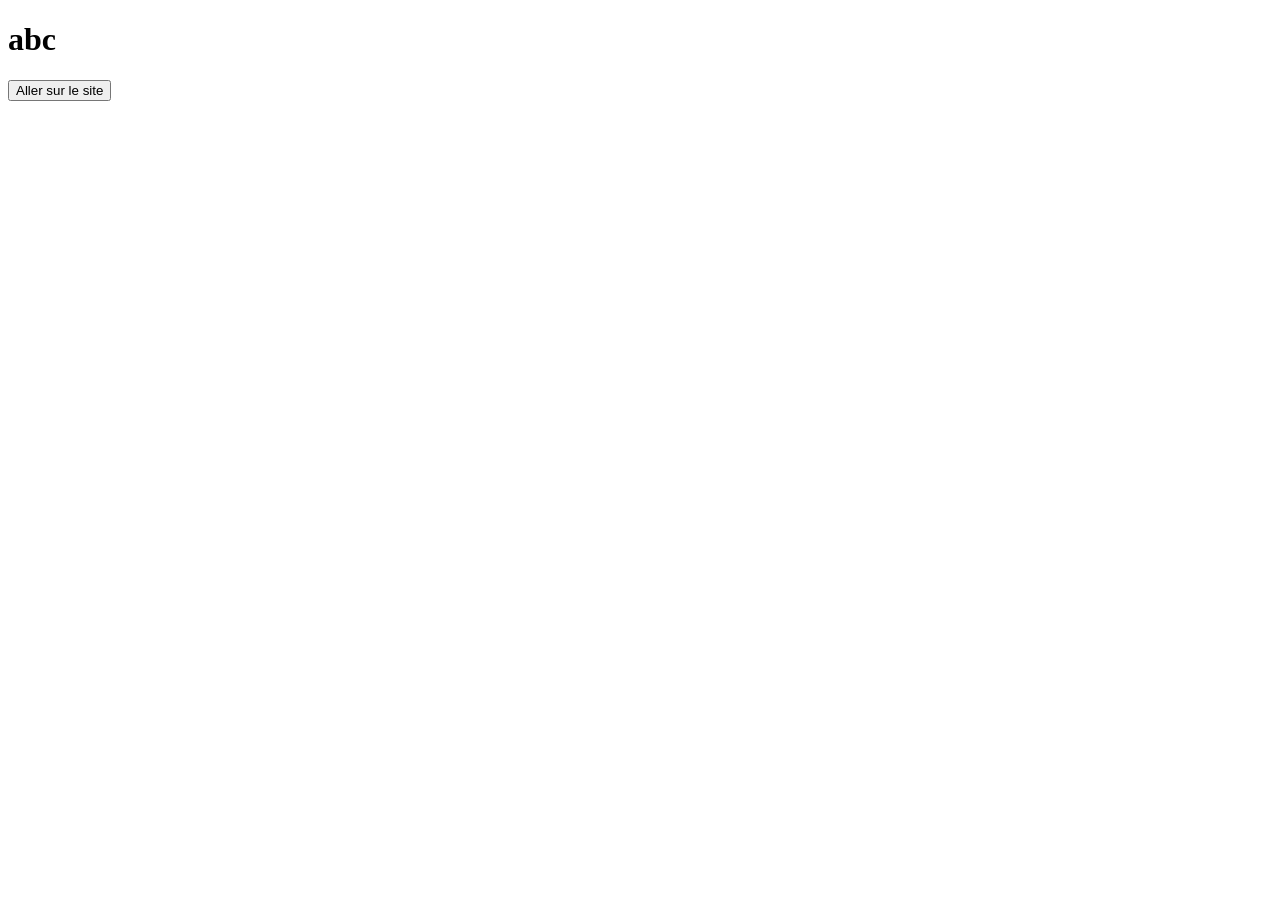
==== index.html @ ce099405 "page de bonhomme" ====
<!DOCTYPE html>
<html lang="fr">
<head>
    <meta charset="UTF-8">
    <meta name="viewport" content="width=device-width, initial-scale=1.0">
    <title>Accueil Général</title>
</head>
<body>
<h1>abc</h1>
<button onclick="window.location.href='https://catfact.ninja/fact';">
  Aller sur le site
</button>
</body>
</html>
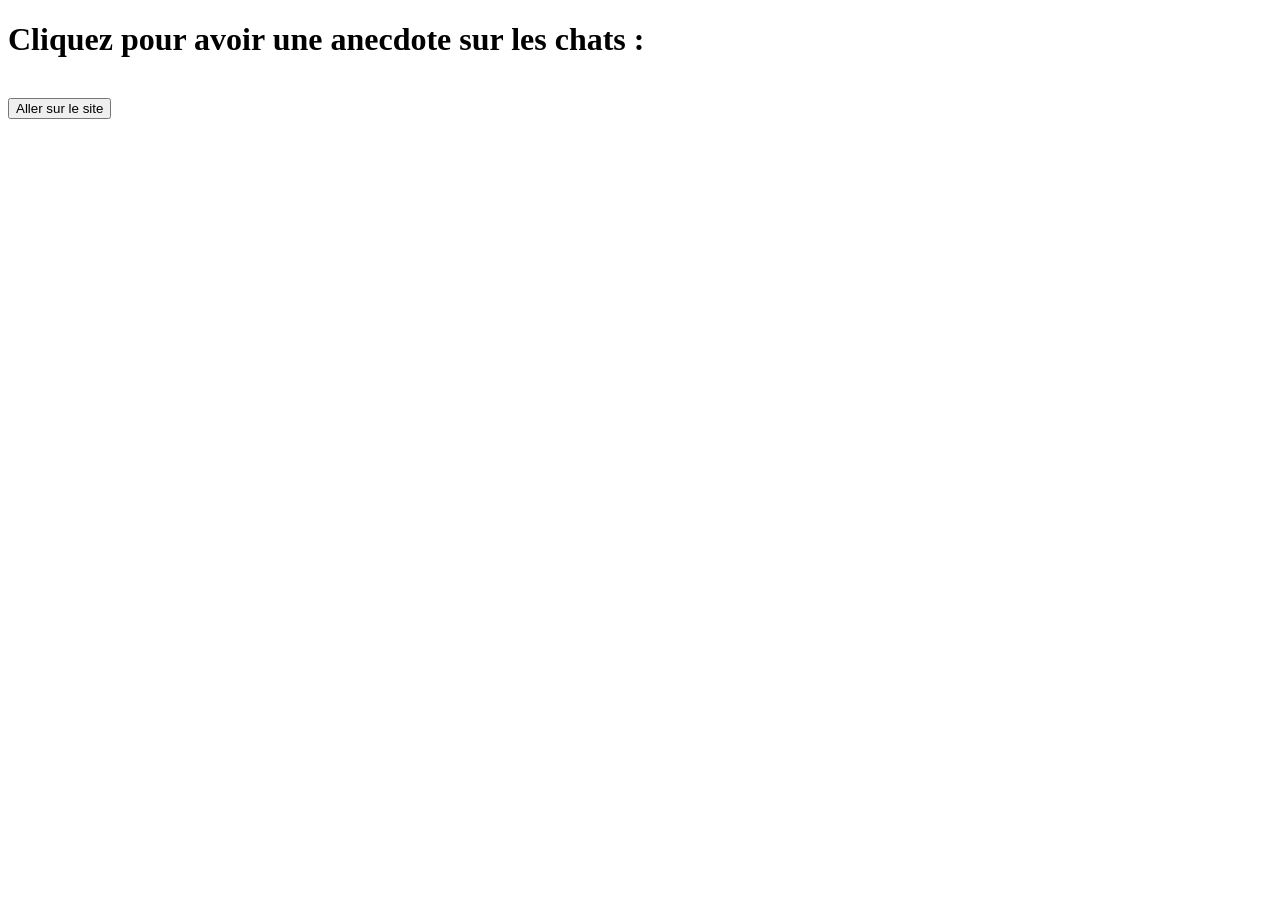
==== commit 5f1b6b99: "modif indentation" ====
--- a/index.html
+++ b/index.html
@@ -1,14 +1,15 @@
 <!DOCTYPE html>
 <html lang="fr">
-<head>
-    <meta charset="UTF-8">
-    <meta name="viewport" content="width=device-width, initial-scale=1.0">
-    <title>Accueil Général</title>
-</head>
-<body>
-<h1>abc</h1>
-<button onclick="window.location.href='https://catfact.ninja/fact';">
-  Aller sur le site
-</button>
-</body>
+  <head>
+      <meta charset="UTF-8">
+      <meta name="viewport" content="width=device-width, initial-scale=1.0">
+      <title>Accueil Général</title>
+  </head>
+  <body>
+    <h1>Cliquez pour avoir une anecdote sur les chats :</h1>
+    <br>
+    <button onclick="window.location.href='https://catfact.ninja/fact';">
+      Aller sur le site
+    </button>
+  </body>
 </html>
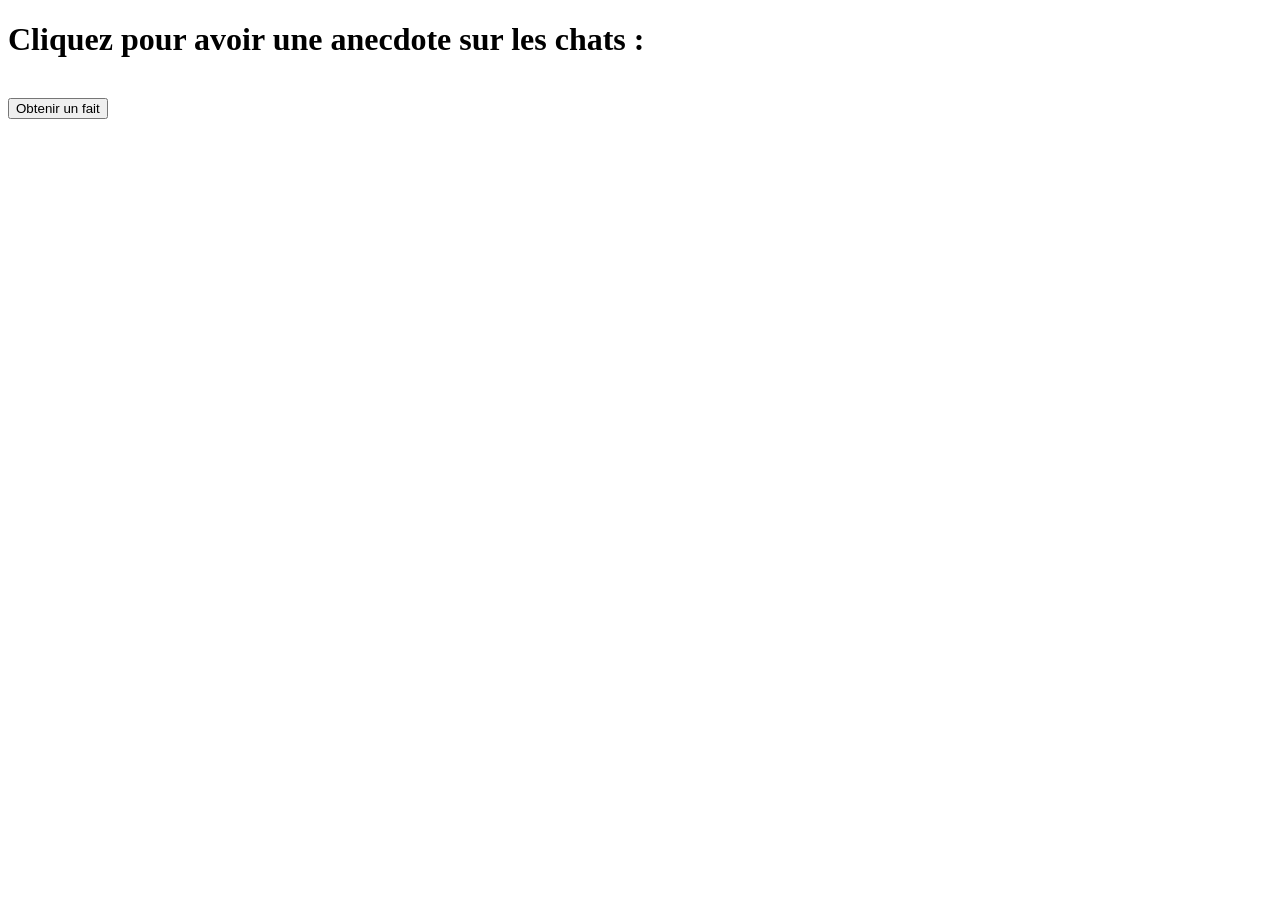
==== commit 154a9333: "Ajout Js bouton" ====
--- a/index.html
+++ b/index.html
@@ -8,8 +8,19 @@
   <body>
     <h1>Cliquez pour avoir une anecdote sur les chats :</h1>
     <br>
-    <button onclick="window.location.href='https://catfact.ninja/fact';">
-      Aller sur le site
-    </button>
+    <button onclick="getCatFact()">Obtenir un fait</button>
+
+    <script>
+        function getCatFact() {
+            fetch("https://catfact.ninja/fact")
+                .then(response => response.json())
+                .then(data => {
+                    document.getElementById("resultat").textContent = data.fact;
+                })
+                .catch(error => {
+                    document.getElementById("resultat").textContent = "Erreur : " + error;
+                });
+        }
+    </script>
   </body>
 </html>
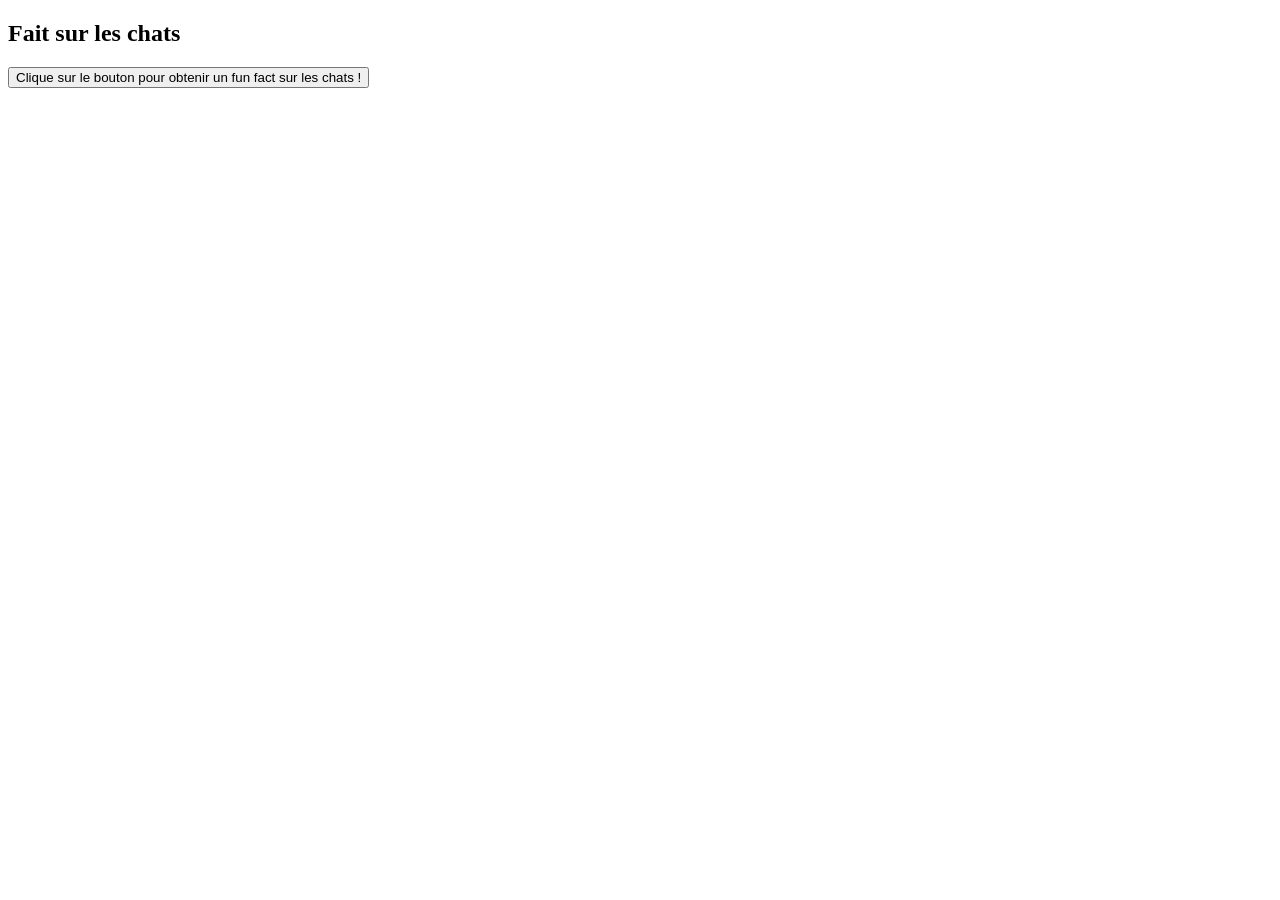
==== commit 4e3146db: "Merge branch 'main' of https://github.com/Stims-cmd/DevSecOpsAPI" ====
--- a/index.html
+++ b/index.html
@@ -1,26 +1,29 @@
 <!DOCTYPE html>
 <html lang="fr">
-  <head>
-      <meta charset="UTF-8">
-      <meta name="viewport" content="width=device-width, initial-scale=1.0">
-      <title>Accueil Général</title>
-  </head>
-  <body>
-    <h1>Cliquez pour avoir une anecdote sur les chats :</h1>
-    <br>
-    <button onclick="getCatFact()">Obtenir un fait</button>
+<head>
+    <meta charset="UTF-8">
+    <title>Cat Fact</title>
+</head>
+<body>
 
-    <script>
-        function getCatFact() {
-            fetch("https://catfact.ninja/fact")
-                .then(response => response.json())
-                .then(data => {
-                    document.getElementById("resultat").textContent = data.fact;
-                })
-                .catch(error => {
-                    document.getElementById("resultat").textContent = "Erreur : " + error;
-                });
-        }
-    </script>
-  </body>
-</html>+<h2>Fait sur les chats</h2>
+
+<button onclick="loadFact()">Clique sur le bouton pour obtenir un fun fact sur les chats !</button>
+
+<p id="fact"></p>
+
+<script>
+function loadFact() {
+    fetch("http://127.0.0.1:5000/getfact")
+        .then(response => response.json())
+        .then(data => {
+            document.getElementById("fact").textContent = data.fact;
+        })
+        .catch(err => {
+            document.getElementById("fact").textContent = "Erreur : " + err;
+        });
+}
+</script>
+
+</body>
+</html>
